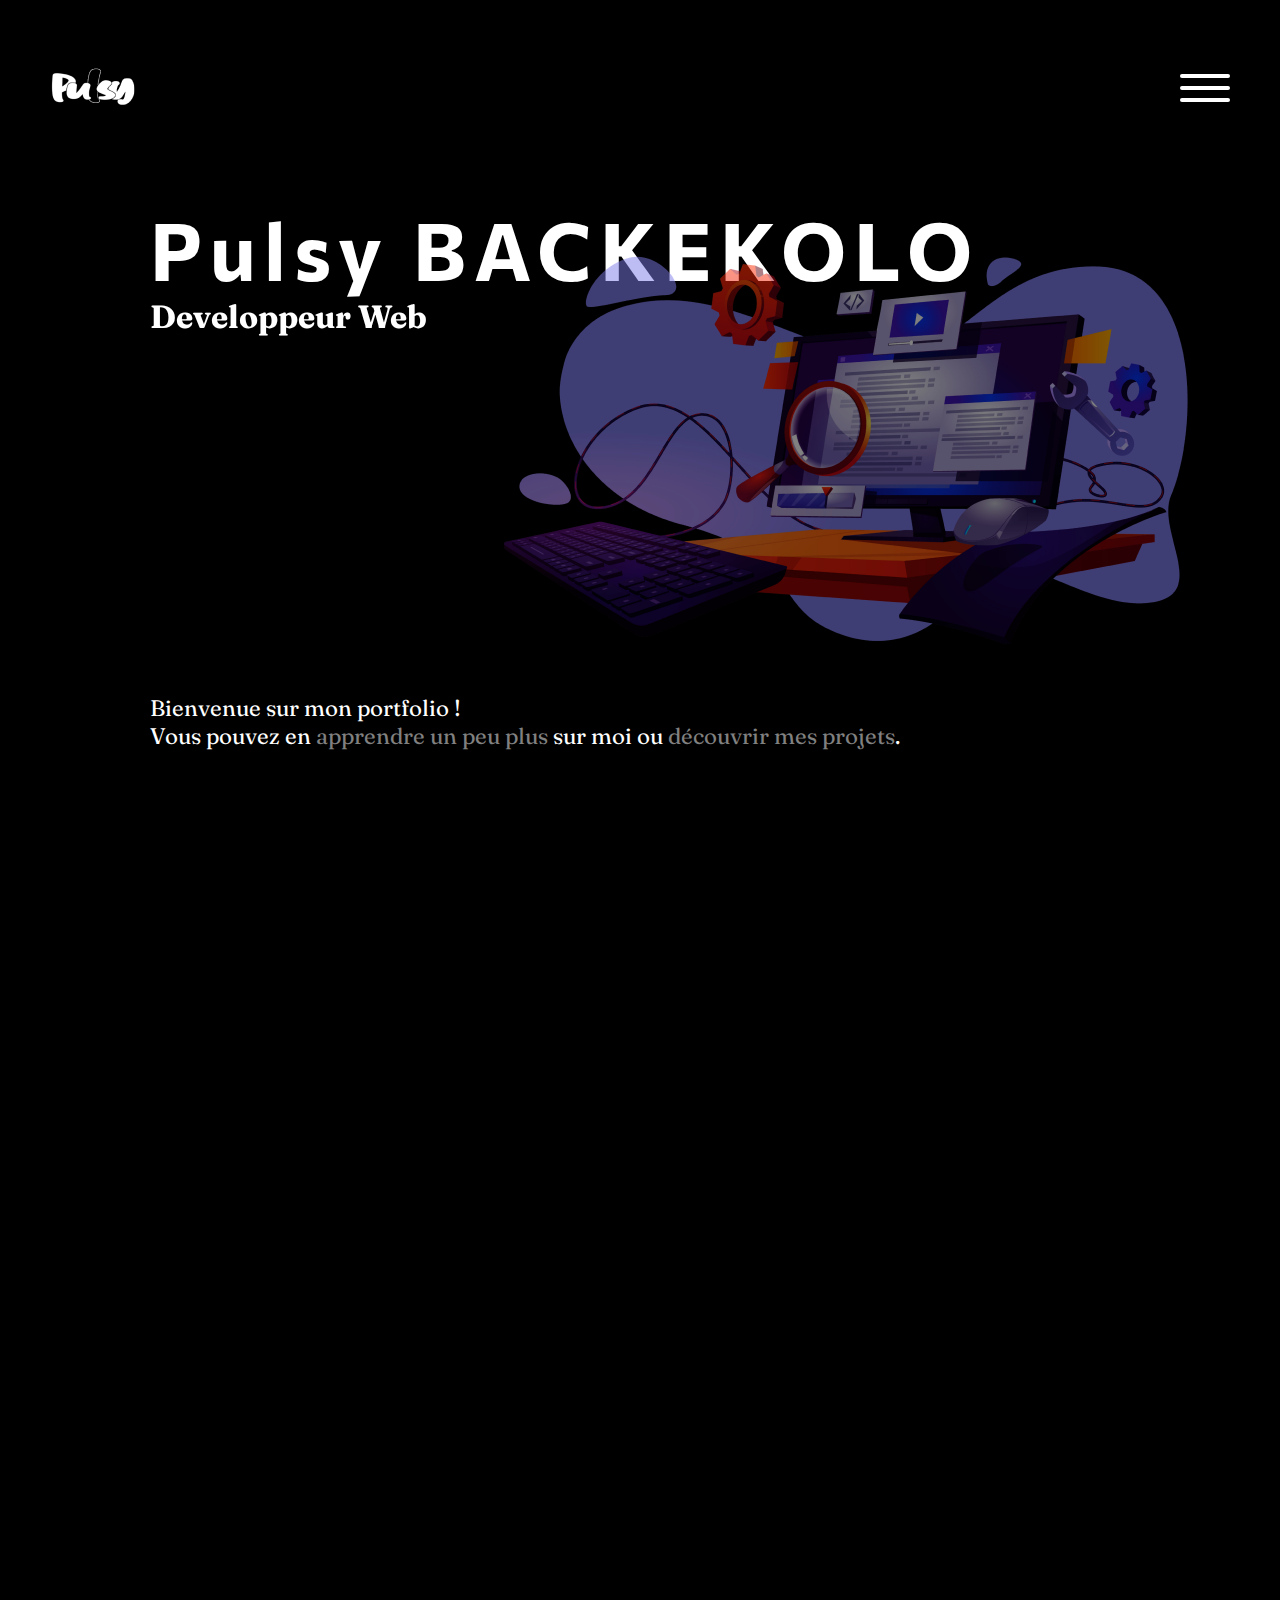
==== projet.html @ e2952868 "mise a jour" ====
<!DOCTYPE html>
<html lang="fr">
<head>
    <meta charset="UTF-8">
    <meta http-equiv="X-UA-Compatible" content="IE=edge">
    <meta name="viewport" content="width=device-width, initial-scale=1.0">
    <title>Pulsy BACKEKOLO</title>

    <!-- lien -->

    <link rel="stylesheet" href="css/style.css">
    <link rel="stylesheet" href="css/styleProjet.css">

    <link href="https://unpkg.com/aos@2.3.1/dist/aos.css" rel="stylesheet">
    <script src="https://unpkg.com/aos@2.3.1/dist/aos.js"></script>

</head>
<body>
    <!-- ************** header ************** -->
    <header> 
       
        <nav class="nav-bar">
            <div class="nav logo">
                <a href="#"><img src="asset/img/logo.png" alt=""></a>
            </div>
           
            
            <div id="navMenu">
                <span></span>
                <span></span>
                <span></span>
            </div>

            <div class="menu-navi" data-aos="fade-left">
                <ul>
                    <li><a href="projet.html">A propos</a></li>
                    <li><a href="projet.html">Mes projets</a></li>
                    <li><a href="projet.html">Me contacter</a></li>            
                </ul>
            </div>
        </nav>
        
        <div class="text-header" >
            <div class="title-header"  data-aos="fade-right" 
            data-aos-offset="300" 
            data-aos-duration="300">
                <h1>
                    Pulsy BACKEKOLO
                </h1>
                <h3>
                    Developpeur Web
                </h3>
            </div>

            <div class="p-header">
               <p>
                Bienvenue sur mon portfolio ! <br>
                Vous pouvez en <a href="#">apprendre un peu plus</a> sur moi ou <a href="#">découvrir mes projets</a>.
               </p>
            </div>
        </div>
        <div class="back-header">
            <img src="asset/img/ban.png" alt="">

        </div>
    </header>

    <main>

        <section id="projet">
            <h2 style="margin-top: 100px;" data-aos="fade-right" data-aos-offset="300" data-aos-delay="300">Mes projets</h2>

            <div class="nav-projet" data-aos="fade-right" data-aos-offset="300" data-aos-delay="300">
                <ul>
                    <li>Tout</li>
                    <li>Web</li>
                    <li>Design</li>
                </ul>
            </div>

           <div class="galerie">
                <div class="contenair-galerie" data-aos="fade-down-right"  data-aos-offset="300" data-aos-delay="300">
                    <p class="text-gal">SITE INTERNET ET MAQUETTE</p>
                    <img src="asset/img/projet4.jpg" alt="">
                    <button class="btn-gal">VISIT CONGO</button>
                </div>
                
               <div class="contenair-galerie" data-aos="fade-down-left"  data-aos-offset="300" data-aos-delay="300">
                   <p class="text-gal">SITE VITRINE</p>
                   <img src="asset/img/projet1.jpg" alt="">
                   <button class="btn-gal">CHALLENGE 1H 1</button>
               </div>

               <div class="contenair-galerie" data-aos="fade-down-right"  data-aos-offset="300" data-aos-delay="300">
                    <p class="text-gal">SITE VITRINE</p>
                    <img src="asset/img/projet2.jpg" alt="">
                    <button class="btn-gal">REGNE</button>
                </div>
            
                <div class="contenair-galerie" data-aos="fade-down-left"  data-aos-offset="300" data-aos-delay="300">
                    <p class="text-gal">SITE INTERNET</p>
                    <img src="asset/img/projet3.jpg" alt="">
                    <button class="btn-gal">RESTO MILA</button>
                </div>
                
                <div class="contenair-galerie" data-aos="fade-down-right"  data-aos-offset="300" data-aos-delay="300">
                    <p class="text-gal">SITE INTERNET</p>
                    <img src="asset/img/raco.jpg" alt="">
                    <button class="btn-gal">RACO STYLE</button>
                </div>
                
                <div class="contenair-galerie" data-aos="fade-down-left"  data-aos-offset="300" data-aos-delay="300">
                    <p class="text-gal">SITE INTERNET ET MAQUETTE</p>
                    <img src="asset/img/portfolio.jpg" alt="">
                    <button class="btn-gal">Pulsy BKR</button>
                </div>
           </div>

          
          
        </section>
      
    </main>

    <footer data-aos="fade-up">

        <hr>
        
        <div class="log-header">
            <a href="#"><img src="asset/img/logo/github.png" alt=""></a>
            <a href="#"><img src="asset/img/logo/linkedin.png" alt=""></a>
            <a href="#"><img src="asset/img/logo/cv.png" alt=""></a>
        </div>

        <p>
            © 2022 - Pulsy Caleb BACKEKOLO - Développeur web
        </p>
    </footer>

    <script src="app.js"></script>
    <script>
        AOS.init();
      </script>
</body>
</html>
---- css/style.css ----
@import url('https://fonts.googleapis.com/css2?family=Commissioner:wght@400;600;700;800;900&family=Fraunces:ital,wght@0,200;0,300;0,400;0,600;1,300&display=swap');

:root{
    --text-defaut: 'Fraunces', serif;
    --text-second: 'Commissioner', sans-serif;
}

*{
    margin: 0;
    padding: 0;
}

a
{
    color: inherit;
    text-decoration: none;
}
/* ************* header ************** */

header
{
    width: 100%;
    height: 100vh;
    background-color: black;
    position: relative;
    display: flex;
    flex-direction: column;
    justify-content: center;
}

.nav-bar
{
    width: 100%;
    height: 75px;
    display: flex;
    justify-content: space-between;
    position: fixed;
    top: 50px;
    align-items: center;
    z-index: 10;
}

.nav 
{
    margin: 0 40px;
    cursor: pointer;
    z-index: 3000;
}


.text-header
{
    color: white;
    height: 600px;
    display: flex;
    flex-direction: column;
    justify-content: space-between;
    padding-left: 150px;
    z-index: 0;
}

.text-header h1
{
    font-size: 5rem;
    font-family: var(--text-second);
    letter-spacing: 0.1em;
    margin-top: 50px;
}

.text-header h3
{
    font-size: 2rem;
    font-family: var(--text-defaut);
}

.text-header p
{
    font-size: 1.4rem;
    font-family: var(--text-defaut);
    z-index: 10;
    margin-top: 25px;
}

.text-header p a 
{
    color: gray;
    text-decoration: none;
    transition: color 0.3s, text-decoration 0.5s;
}

.text-header p a:hover 
{
    color: white;
    text-decoration: line-through;
}
 


.back-header
{
    position: absolute;
    right: 0;
    top: 25%;
    opacity: 0.5;
    z-index: 0;
}

/* **********menu deroulant************* */

#navMenu
{
    margin-right: 50px;
    z-index: 2000;
    position: relative;
    padding: 15px 0;
}
#navMenu > span
{
    display: block;
    width: 50px;
    height: 4px;
    border-radius: 9999px;
    background-color: rgb(255, 255, 255);
}

#navMenu > span:not(:last-child){
    margin-bottom: 8px;
}

#navMenu, #navMenu > span {
    transition: all 0.3s ease-in-out;
}

#navMenu.active {
    transition-delay: 0.2s;
    transform: rotate(45deg) 
}

#navMenu.active > span:nth-child(2)
{
    width: 0;
}

#navMenu.active > span:nth-child(1),
#navMenu.active > span:nth-child(3){
transition-delay: 0.2s;
}

#navMenu.active > span:nth-child(1)
{
    transform: translater(9px);
}

#navMenu.active > span:nth-child(3){
    transform: translateY(-25px) rotate(90deg);
}


/* ************************* */
.menu-navi
{
    position: absolute;
    right: 100px;
    top: 8px;
    width: 0%;
    background-color: white;
    z-index: 2000;
    padding: 20px 0;
    display: none;
    opacity: 0;
    transition: all 0.5s ease-in-out;
}

.menu-active
{
    width: 95%;
    display: block;
    display: flex;
    justify-content: center;
    opacity: 1;
}

.menu-navi ul li 
{
    display: inline-block;
}

.menu-navi ul li a
{
    padding: 20px 45px;
}


/* *********************************************** */

main
{
    background-color: black;
    color: white;
    display: flex;
    flex-direction: column;
    align-items: center;
    overflow: hidden;
}

#about
{
    width: 80%;
    margin-top: 100px;
    margin-bottom: 100px;
    overflow: hidden;
}

.present
{
    margin-bottom: 100px;
}
#about h2
{
    font-size: 3rem;
    font-family: var(--text-second);
    margin-bottom: 25px;
}

.text-about
{
    display: flex;
    align-items: center;
}

.text-about  p
{
    font-size: 1.1rem;
    text-align: justify;
    line-height: 1.9em;
    font-family: var(--text-defaut);
    width: 60%;
    margin-right: 25px;
}

.img-about img
{
    width: 100%;
    opacity: 0.8;
}

/* ******************* ce que je sais faire */

.ce-que-je-fais
{
    overflow: hidden;
    padding-top: 100px;
}

.ce-que-je-fais h3
{
    font-size: 2.2rem;
    margin-bottom: 50px;
    font-family: var(--text-second);
}

.jefais
{
    width: 80%;
    float: right;
}

.contenair-fais
{
    margin-bottom: 100px;
    display: flex;
} 

.contenair-fais h4
{
    width: 320px;
    font-size: 2rem;
    font-family: var(--text-second);
}

.contenair-fais p
{
    width: 500px;
    font-family: var(--text-defaut);
    line-height: 1.9em;
    font-size: 1.1rem;
    text-align: justify;
}

/* ************************ mes outils **************** */

.mes-outils
{
    overflow: hidden;
}

.design 
{
   margin-bottom: 50px; 
}

.mes-outils h3
{
    font-size: 2.2rem;
    margin-bottom: 50px;
    font-family: var(--text-second);
}

.mes-outils h4
{
    font-size: 2rem;
    font-family: var(--text-second);
    margin-bottom: 25px;
}

.mes-outils img
{
    width: 100px; 
    margin-right: 50px;
}

/* ********************************************** */
/* **************** mes projets ***************** */

#projet
{
    width: 90%;
    margin-bottom: 100px;
}

#projet h2
{
    font-size: 3rem;
    font-family: var(--text-second);
    margin-bottom: 25px;
    margin-left: 5%;
    margin-bottom: 50px;
}


.galerie {
    width: 100%;
    display: grid;
    grid-template-columns: repeat(auto-fill, minmax(500px, 1fr));
    justify-items: center;
    grid-gap: 20px;
    position: relative;
    
}

.contenair-galerie
{
    position: relative;
    width: 500px;
    height: 550px;
    box-shadow: 0px 0px 10px 0px rgba(255,255,255,0.3) ;
    margin-bottom: 100px;
}

.contenair-galerie:nth-child(2), .contenair-galerie:nth-child(4), .contenair-galerie:nth-child(6)
{
   top: 100px;

}

.text-gal
{
    position: absolute;
    top: -10px;
    left: 5%;
    font-size: 1rem;
    font-family: var(--text-second);
    letter-spacing: 0.15em;
}

.btn-gal
{
    position: absolute;
    bottom: -15px;
    left: 30%;
    width: 175px;
    height: 45px;
    font-family: var(--text-second);
    letter-spacing: 0.08em;
    border: none;
}

.projet-btn
{
    width: 250px;
    height: 60px;
    font-family: var(--text-second);
    letter-spacing: 0.08em;
    border: 2px solid white;
    background: none;
    color: white;
    margin-left: 50px;
    position: relative;
    margin-top: 100px;
}

.projet-btn a 
{
    padding: 22px 43px;
}



/* ***************** footer ************** */
hr{
    color: white;
    background-color: white;
    width: 80%;
    margin-top: 50px;
    margin-bottom: 100px;
}


footer .log-header
{
    display: flex;
    justify-content: center;
    margin-bottom: 100px;
}
footer img
{
    width: 100px;
    margin: 0 50px;
}

footer p
{
    text-align: center;
    font-family: var(--text-defaut);
    margin-bottom: 50px;
}

footer
{
    background-color: black;
    color: white;
}

body
{
    background-color: black;
}
---- css/styleProjet.css ----
@import url('https://fonts.googleapis.com/css2?family=Commissioner:wght@400;600;700;800;900&family=Fraunces:ital,wght@0,200;0,300;0,400;0,600;1,300&display=swap');

:root{
    --text-defaut: 'Fraunces', serif;
    --text-second: 'Commissioner', sans-serif;
}

*{
    margin: 0;
    padding: 0;
}

/* ************* header ************** */

.text-header-projet h1
{
    font-size: 4rem;
    font-family: var(--text-second);
    letter-spacing: 0.1em;
    margin-top: 50px;
    color: white;
    text-align: center;
    padding: 0 10%;
}

.text-header-projet h1 span
{
    font-size: 2rem;
    font-family: var(--text-defaut);
    color: gray;
}

/* ****************************** liste des projets */

.nav-projet
{
    margin-bottom: 100px;
    margin-left: 50px;

}

.nav-projet ul 
{
    display: flex;

}
.nav-projet li
{
    width: 150px;
    height: 40px;
    font-family: var(--text-second);
    letter-spacing: 0.08em;
    border: 2px solid white;
    background: none;
    color: white;
    margin-left: 50px;
    position: relative;
    list-style: none;
    display: flex;
    justify-content: center;
    align-items: center;
}

footer
{
    display: flex;
    flex-direction: column;
    align-items: center;
}
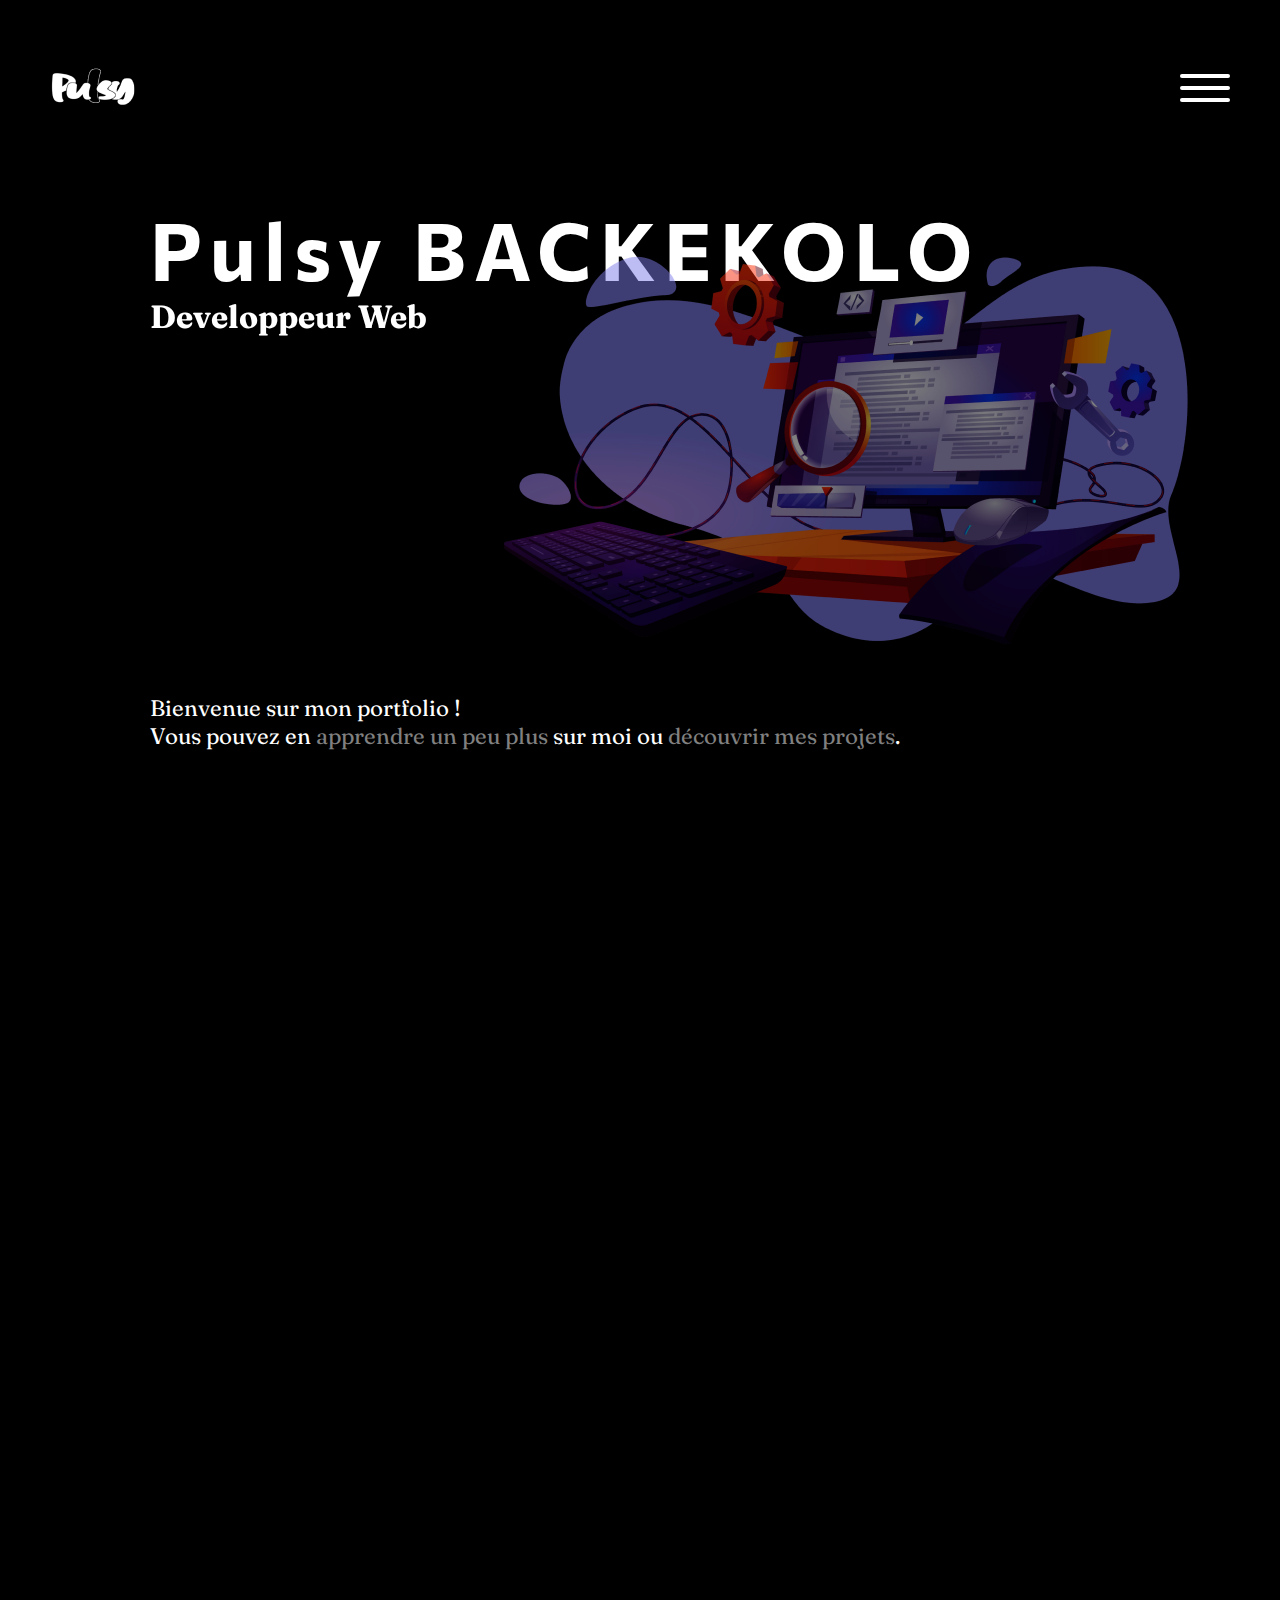
==== commit 261f7c35: "mise a jour" ====
--- a/projet.html
+++ b/projet.html
@@ -12,7 +12,6 @@
     <link rel="stylesheet" href="css/styleProjet.css">
 
     <link href="https://unpkg.com/aos@2.3.1/dist/aos.css" rel="stylesheet">
-    <script src="https://unpkg.com/aos@2.3.1/dist/aos.js"></script>
 
 </head>
 <body>
@@ -21,7 +20,7 @@
        
         <nav class="nav-bar">
             <div class="nav logo">
-                <a href="#"><img src="asset/img/logo.png" alt=""></a>
+                <a href="index.html"><img src="asset/img/logo.png" alt=""></a>
             </div>
            
             
@@ -33,9 +32,9 @@
 
             <div class="menu-navi" data-aos="fade-left">
                 <ul>
-                    <li><a href="projet.html">A propos</a></li>
+                    <li><a href="index.html">A propos</a></li>
                     <li><a href="projet.html">Mes projets</a></li>
-                    <li><a href="projet.html">Me contacter</a></li>            
+                    <li><a href="mailto:pulsycaleb@gmail.com">Me contacter</a></li>            
                 </ul>
             </div>
         </nav>
@@ -70,50 +69,56 @@
         <section id="projet">
             <h2 style="margin-top: 100px;" data-aos="fade-right" data-aos-offset="300" data-aos-delay="300">Mes projets</h2>
 
-            <div class="nav-projet" data-aos="fade-right" data-aos-offset="300" data-aos-delay="300">
-                <ul>
-                    <li>Tout</li>
-                    <li>Web</li>
-                    <li>Design</li>
-                </ul>
-            </div>
+            
 
            <div class="galerie">
-                <div class="contenair-galerie" data-aos="fade-down-right"  data-aos-offset="300" data-aos-delay="300">
-                    <p class="text-gal">SITE INTERNET ET MAQUETTE</p>
-                    <img src="asset/img/projet4.jpg" alt="">
-                    <button class="btn-gal">VISIT CONGO</button>
-                </div>
+                <a href="asset/pages/visit.html" class="mix">
+                    <div class="contenair-galerie" data-aos="fade-down-right"  data-aos-offset="300" data-aos-delay="300">
+                        <p class="text-gal">SITE INTERNET ET MAQUETTE</p>
+                        <img src="asset/img/projet4.jpg" alt="">
+                        <button class="btn-gal">VISIT CONGO</button>
+                    </div>
+                </a>
                 
-               <div class="contenair-galerie" data-aos="fade-down-left"  data-aos-offset="300" data-aos-delay="300">
-                   <p class="text-gal">SITE VITRINE</p>
-                   <img src="asset/img/projet1.jpg" alt="">
-                   <button class="btn-gal">CHALLENGE 1H 1</button>
-               </div>
+              <a href="asset/pages/challenge1.html" class="mix">
+                    <div class="contenair-galerie" data-aos="fade-down-left"  data-aos-offset="300" data-aos-delay="300">
+                        <p class="text-gal">SITE VITRINE</p>
+                        <img src="asset/img/projet1.jpg" alt="">
+                        <button class="btn-gal">CHALLENGE 1H 1</button>
+                    </div>
+              </a>
 
-               <div class="contenair-galerie" data-aos="fade-down-right"  data-aos-offset="300" data-aos-delay="300">
-                    <p class="text-gal">SITE VITRINE</p>
-                    <img src="asset/img/projet2.jpg" alt="">
-                    <button class="btn-gal">REGNE</button>
-                </div>
+               <a href="asset/pages/regne.html" class="mix">
+                    <div class="contenair-galerie" data-aos="fade-down-right"  data-aos-offset="300" data-aos-delay="300">
+                        <p class="text-gal">SITE VITRINE</p>
+                        <img src="asset/img/projet2.jpg" alt="">
+                        <button class="btn-gal">REGNE</button>
+                    </div>
+               </a>
             
-                <div class="contenair-galerie" data-aos="fade-down-left"  data-aos-offset="300" data-aos-delay="300">
-                    <p class="text-gal">SITE INTERNET</p>
-                    <img src="asset/img/projet3.jpg" alt="">
-                    <button class="btn-gal">RESTO MILA</button>
-                </div>
+                <a href="asset/pages/mila.html" class="mix">
+                    <div class="contenair-galerie" data-aos="fade-down-left"  data-aos-offset="300" data-aos-delay="300">
+                        <p class="text-gal">SITE INTERNET</p>
+                        <img src="asset/img/projet3.jpg" alt="">
+                        <button class="btn-gal">RESTO MILA</button>
+                    </div>
+                </a>
                 
-                <div class="contenair-galerie" data-aos="fade-down-right"  data-aos-offset="300" data-aos-delay="300">
-                    <p class="text-gal">SITE INTERNET</p>
-                    <img src="asset/img/raco.jpg" alt="">
-                    <button class="btn-gal">RACO STYLE</button>
-                </div>
+                <a href="asset/pages/raco.html" class="mix">
+                    <div class="contenair-galerie" data-aos="fade-down-right"  data-aos-offset="300" data-aos-delay="300">
+                        <p class="text-gal">SITE INTERNET</p>
+                        <img src="asset/img/raco.jpg" alt="">
+                        <button class="btn-gal">RACO STYLE</button>
+                    </div>
+                </a>
                 
-                <div class="contenair-galerie" data-aos="fade-down-left"  data-aos-offset="300" data-aos-delay="300">
-                    <p class="text-gal">SITE INTERNET ET MAQUETTE</p>
-                    <img src="asset/img/portfolio.jpg" alt="">
-                    <button class="btn-gal">Pulsy BKR</button>
-                </div>
+                <a href="asset/pages/portfo.html" class="mix">
+                    <div class="contenair-galerie" data-aos="fade-down-left"  data-aos-offset="300" data-aos-delay="300">
+                        <p class="text-gal">SITE INTERNET ET MAQUETTE</p>
+                        <img src="asset/img/portfolio.jpg" alt="">
+                        <button class="btn-gal">Pulsy BKR</button>
+                    </div>
+                </a>
            </div>
 
           
@@ -127,9 +132,9 @@
         <hr>
         
         <div class="log-header">
-            <a href="#"><img src="asset/img/logo/github.png" alt=""></a>
-            <a href="#"><img src="asset/img/logo/linkedin.png" alt=""></a>
-            <a href="#"><img src="asset/img/logo/cv.png" alt=""></a>
+            <a href="https://github.com/pulsybkr/"><img src="asset/img/logo/github.png" alt=""></a>
+            <a href="https://www.linkedin.com/in/pulsy-caleb-backekolo-157718224/"><img src="asset/img/logo/linkedin.png" alt=""></a>
+            <a href="cv.pdf" download="CV"><img src="asset/img/logo/cv.png" alt=""></a>
         </div>
 
         <p>
@@ -138,6 +143,8 @@
     </footer>
 
     <script src="app.js"></script>
+    <script src="https://unpkg.com/aos@2.3.1/dist/aos.js"></script>
+
     <script>
         AOS.init();
       </script>
--- a/css/style.css
+++ b/css/style.css
@@ -167,14 +167,14 @@
     z-index: 2000;
     padding: 20px 0;
     display: none;
-    opacity: 0;
-    transition: all 0.5s ease-in-out;
+    opacity: 1;
+    transition: 0.5s;
 }
 
 .menu-active
 {
     width: 95%;
-    display: block;
+    top: 8px;
     display: flex;
     justify-content: center;
     opacity: 1;
@@ -444,4 +444,25 @@
 body
 {
     background-color: black;
+}
+
+/* ************************* cursor */
+body
+{
+    cursor: url('../asset/img/cursor/defaut.png'), auto;
+}
+
+a
+{
+    cursor: url('../asset/img/cursor/link.png'), auto;
+}
+
+.mes-outils img
+{
+    cursor: url('../asset/img/cursor/img.png'), auto;
+}
+
+.mix, .btn-gal
+{
+    cursor: url('../asset/img/cursor/zoom.png'), auto !important;
 }